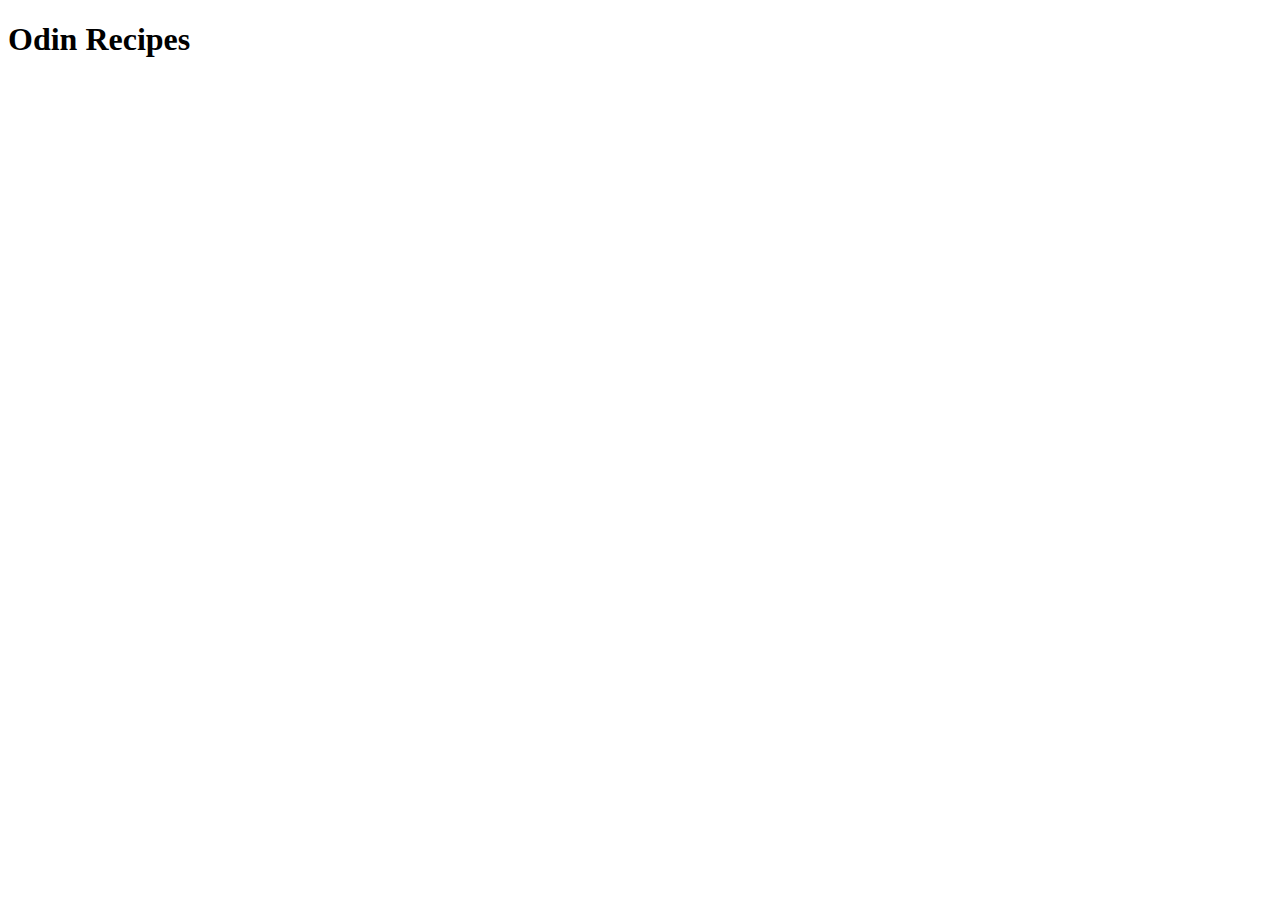
==== index.html @ 5ffde778 "Add heading to index page" ====
<!DOCTYPE html>
<html lang="en">
<head>
    <meta charset="UTF-8">
    <meta name="viewport" content="width=device-width, initial-scale=1.0">
    <title>Odin Recipes</title>
</head>
<body>
    <h1> Odin Recipes</h1>
</body>
</html>
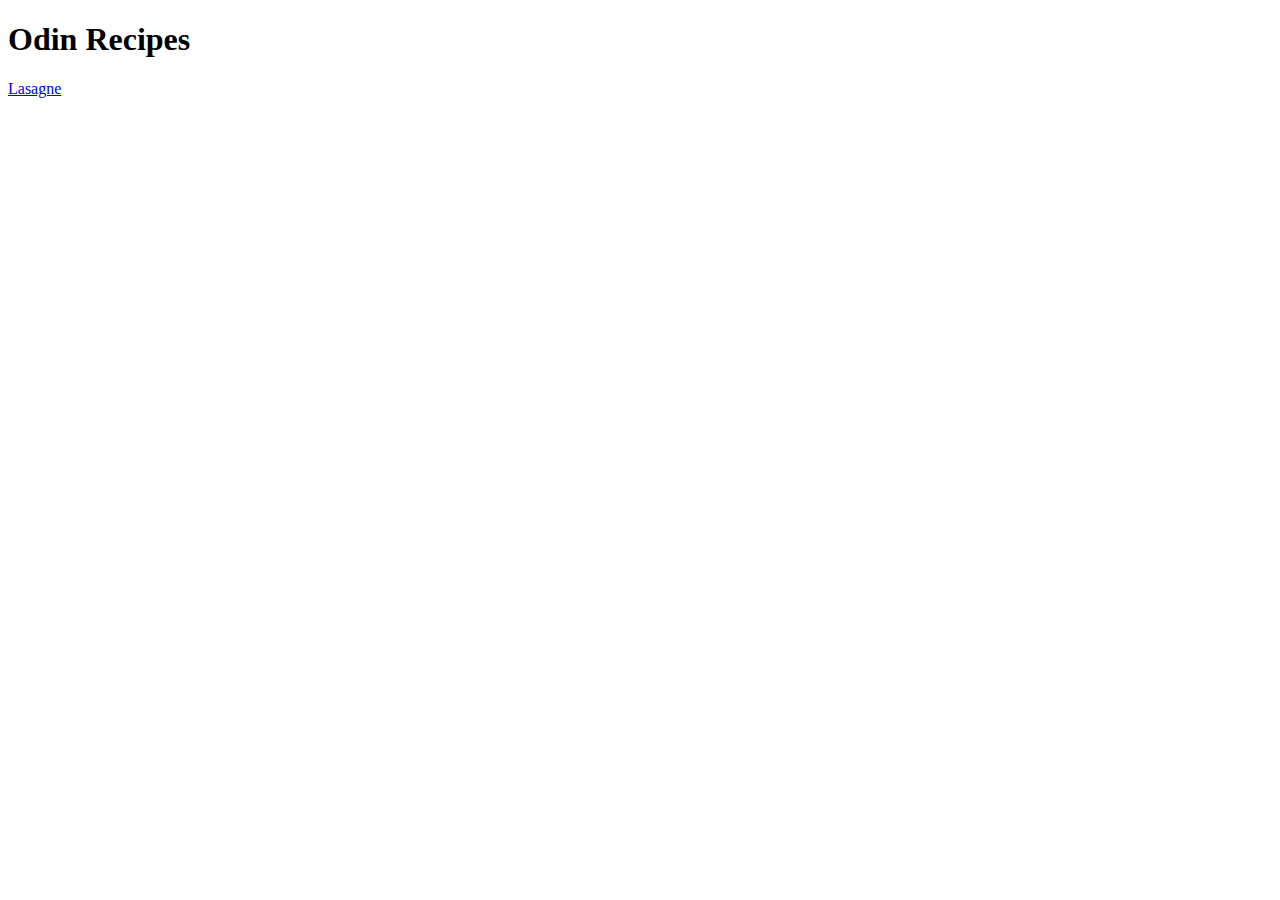
==== commit 15393c89: "Adds link to lasagane" ====
--- a/index.html
+++ b/index.html
@@ -7,5 +7,6 @@
 </head>
 <body>
     <h1> Odin Recipes</h1>
+    <a href="recipes/recipename.html">Lasagne</a>
 </body>
 </html>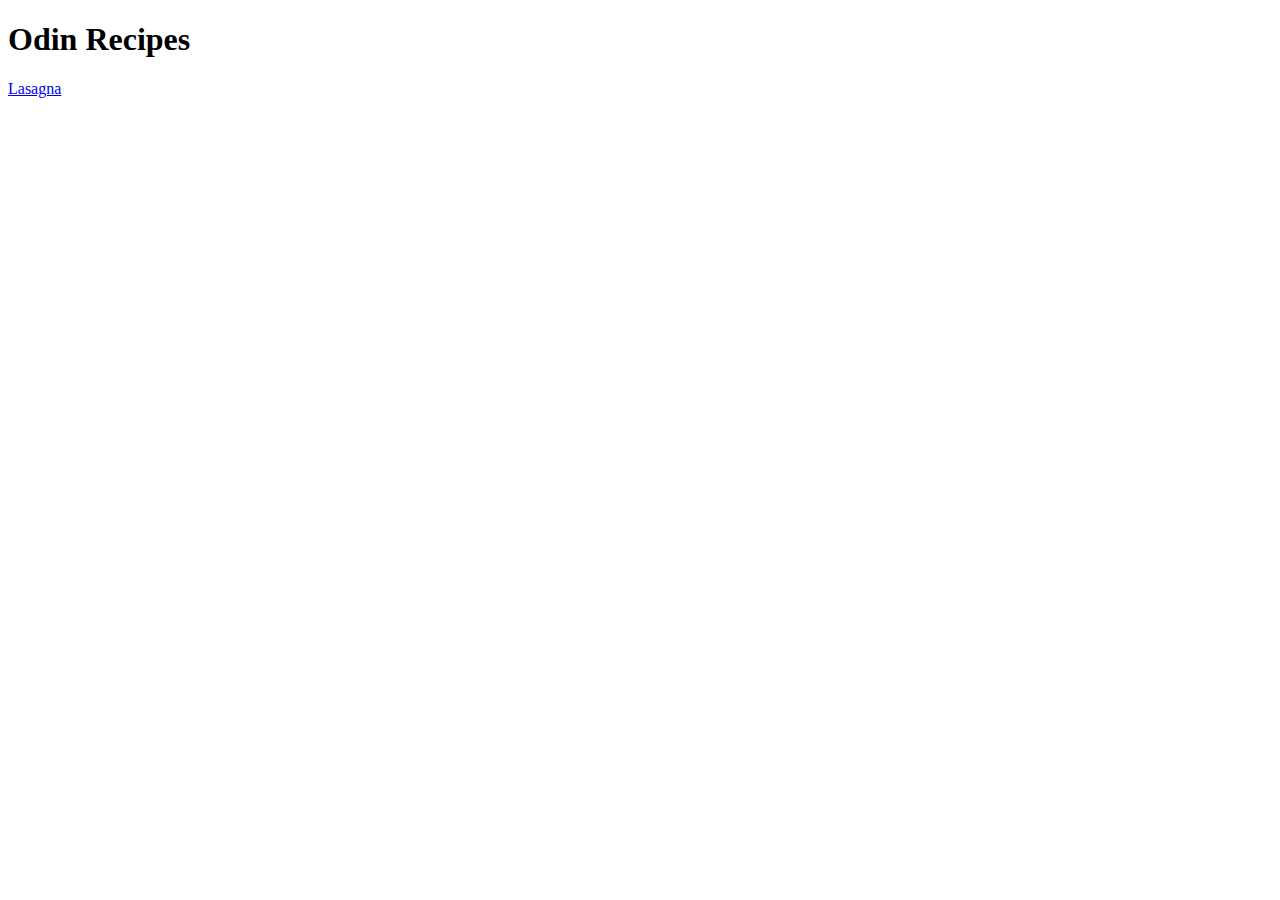
==== commit f04a71c4: "Fixes spelling and links" ====
--- a/index.html
+++ b/index.html
@@ -6,7 +6,7 @@
     <title>Odin Recipes</title>
 </head>
 <body>
-    <h1> Odin Recipes</h1>
-    <a href="recipes/recipename.html">Lasagne</a>
+    <h1>Odin Recipes</h1>
+    <a href="./recipes/lasagna.html">Lasagna</a>
 </body>
 </html>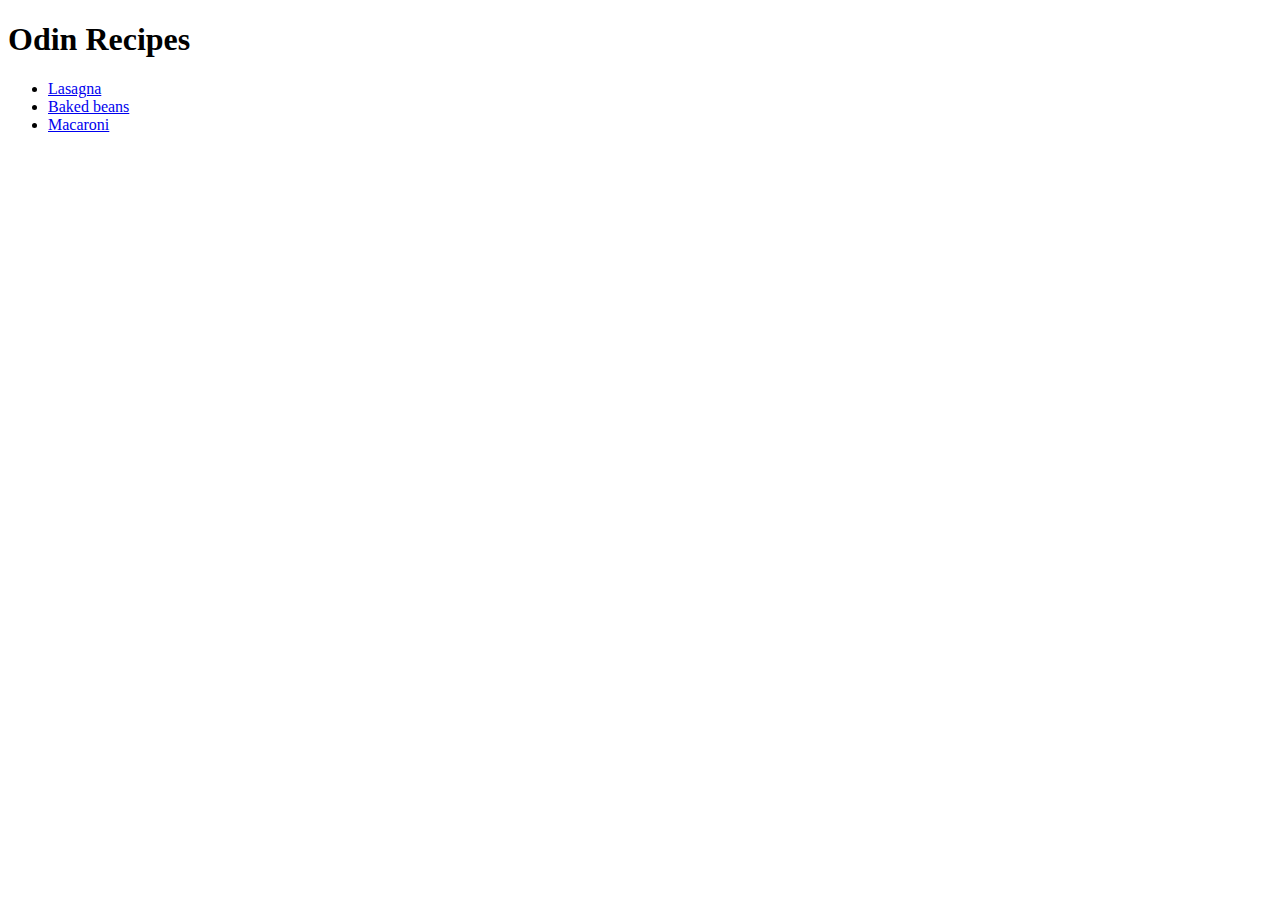
==== commit 2d25a282: "Adds baked beans and macaroni to the site" ====
--- a/index.html
+++ b/index.html
@@ -7,6 +7,11 @@
 </head>
 <body>
     <h1>Odin Recipes</h1>
-    <a href="./recipes/lasagna.html">Lasagna</a>
+    <ul>
+        <li><a href="./recipes/lasagna.html">Lasagna</a></li>
+        <li><a href="./recipes/baked_beans.html">Baked beans</a></li>
+        <li><a href="./recipes/macaroni.html">Macaroni</a></li>
+    </ul>
+    
 </body>
 </html>